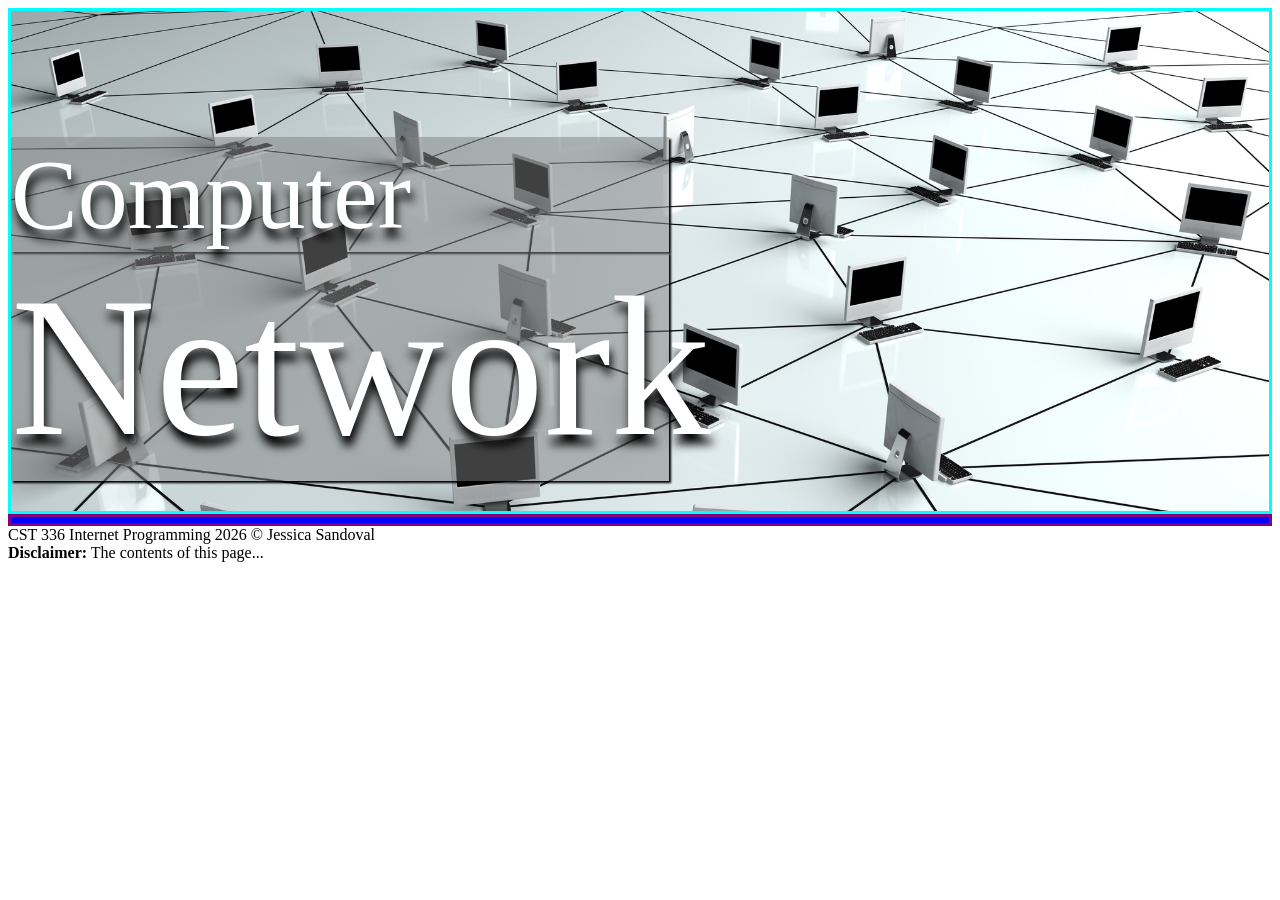
==== hw1/index.html @ 354dfa6b "Implemented and styled Header of the Home html file." ====
<!DOCTYPE html>
<html lang="en">
<head>
    <meta charset="UTF-8">
    <meta name="viewport" content="width=device-width, initial-scale=1.0">
    <title>Network & the Internet: Overview</title>

    <link href="css/style.css" rel="stylesheet"/>
</head>
<body>
    <header id="network">
        <div id="comp-header" class="header-text">Computer</div>
        <div id="net-header" class="header-text">Network</div>

    </header>

    <main id="content">
        <div id="overview">

        </div>

    </main>

    <footer>
        CST 336 Internet Programming 2026 &copy; Jessica Sandoval <br>
        <Strong>Disclaimer:</Strong> The contents of this page...
    </footer>
    
</body>
</html>
---- hw1/css/style.css ----
#network {  /* Configurations for the header <header> tag */
    border: cyan solid;
    margin: 0px;
    height: 500px;
    background-image: url(../img/network-devices.jpg);
    background-size: cover;
}

.header-text {
    margin-right: 600px;
    background-color: rgba(128, 128, 128, 0.5);
    color: #ffffff;
    text-shadow: 2px 10px 10px #000000;
    box-shadow: 2px 2px 2px #000000;
}

#comp-header {
    font-size: 100px;
    margin-top: 10%;
}
#net-header {
    font-size: 200px;
}

#content {
    border: solid;
    border-color: purple;
}

#overview {
    border: blue solid;
}
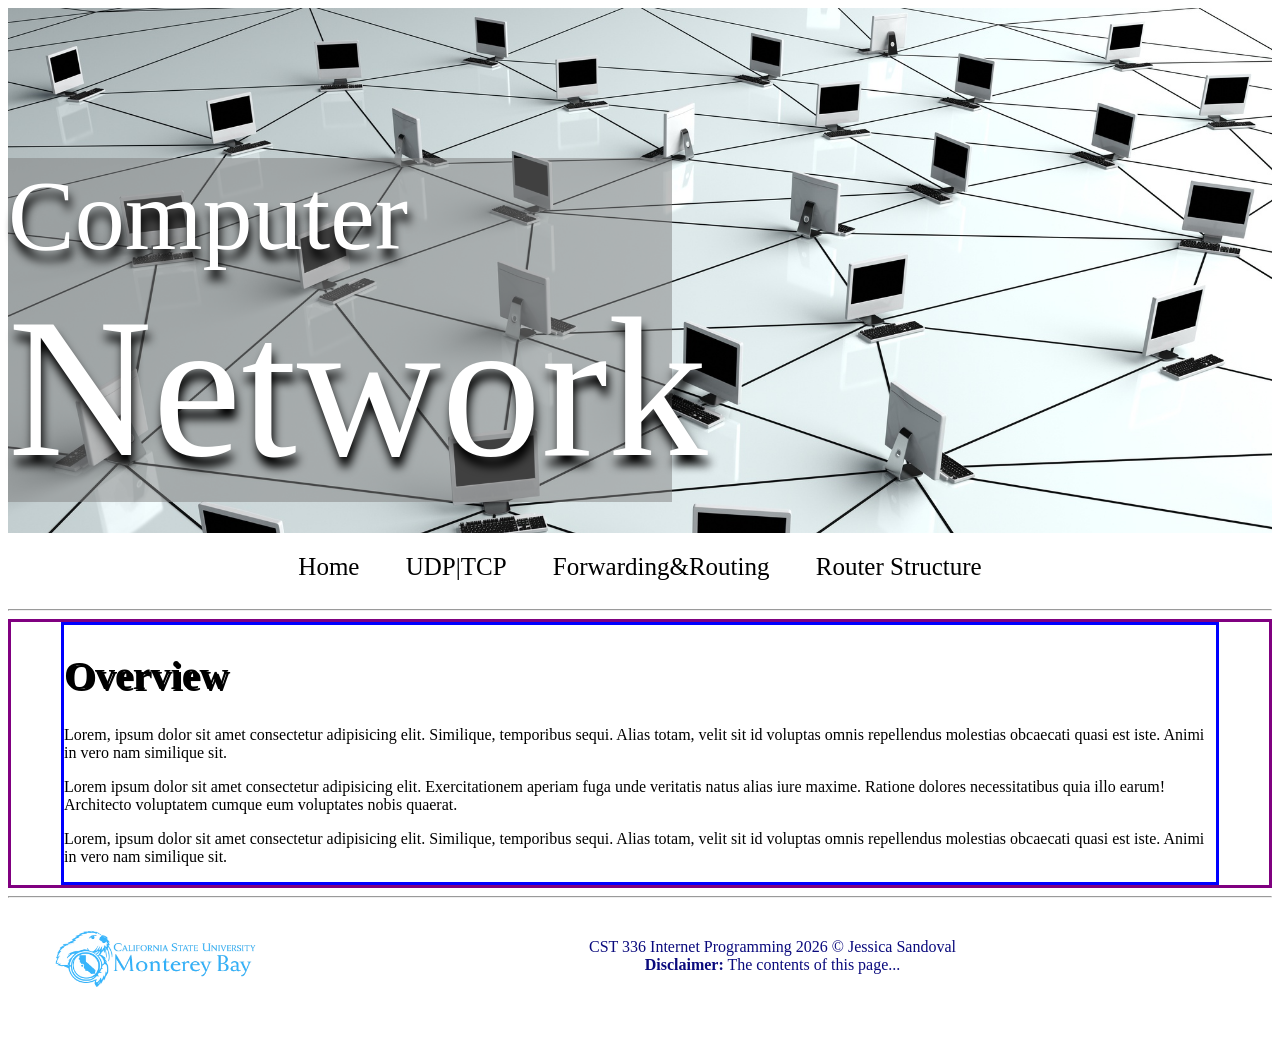
==== commit 79317798: "Set up layout fo the Overview home page" ====
--- a/hw1/index.html
+++ b/hw1/index.html
@@ -14,14 +14,42 @@
 
     </header>
 
+    <nav>
+        <a href="index.html">Home</a>
+        <a href="transport.html">UDP|TCP</a>
+        <a href="routing.html">Forwarding&Routing</a>
+        <a href="routers.html">Router Structure</a>
+    </nav>
+
+    <hr>
+
     <main id="content">
         <div id="overview">
+            <h1>Overview</h1>
+            <p> 
+                Lorem, ipsum dolor sit amet consectetur adipisicing elit. Similique, temporibus sequi. 
+                Alias totam, velit sit id voluptas omnis repellendus molestias obcaecati quasi est iste. 
+                Animi in vero nam similique sit.
+            </p>
+            <p>
+                Lorem ipsum dolor sit amet consectetur adipisicing elit. Exercitationem aperiam fuga 
+                unde veritatis natus alias iure maxime. Ratione dolores necessitatibus quia illo earum! 
+                Architecto voluptatem cumque eum voluptates nobis quaerat.
+            </p>
+            <p> 
+                Lorem, ipsum dolor sit amet consectetur adipisicing elit. Similique, temporibus sequi. 
+                Alias totam, velit sit id voluptas omnis repellendus molestias obcaecati quasi est iste. 
+                Animi in vero nam similique sit.
+            </p>
 
         </div>
 
     </main>
 
+    <hr>
+
     <footer>
+        <figure><img id="logo" src="img/csumb_logo.png" alt="CSUMB"></figure>
         CST 336 Internet Programming 2026 &copy; Jessica Sandoval <br>
         <Strong>Disclaimer:</Strong> The contents of this page...
     </footer>
--- a/hw1/css/style.css
+++ b/hw1/css/style.css
@@ -1,33 +1,65 @@
 #network {  /* Configurations for the header <header> tag */
-    border: cyan solid;
+    padding-top: 150px;
     margin: 0px;
-    height: 500px;
+    height: 375px;
     background-image: url(../img/network-devices.jpg);
     background-size: cover;
 }
 
+/* ------------------Header style configurations------------------------ */
 .header-text {
     margin-right: 600px;
     background-color: rgba(128, 128, 128, 0.5);
     color: #ffffff;
     text-shadow: 2px 10px 10px #000000;
-    box-shadow: 2px 2px 2px #000000;
 }
 
 #comp-header {
     font-size: 100px;
-    margin-top: 10%;
 }
 #net-header {
     font-size: 200px;
 }
+/* ---------------------End Header Styling-------------------------------- */
+
+/* ---------------------Main content styling------------------------------ */
+
+nav, nav a {
+    text-align: center;
+    font-size: 25px;
+    text-decoration: none;
+    color: #000000;
+    padding: 20px;
+}
+
+a:hover {
+    text-decoration: underline;
+    font-size: 30px;
+}
 
 #content {
-    border: solid;
-    border-color: purple;
+    border: purple solid; 
+}
+
+#content h1 {
+    text-shadow: 2px 2px #000000;
+    font-size: 40px;
 }
 
 #overview {
     border: blue solid;
+    margin: auto 50px;
 }
 
+footer {
+    color: #0a0a7d;
+    margin-top: 40px;
+    text-align: center;
+}
+
+#logo {
+    float: left;
+    height:150px;
+    margin-top: -50px;
+}
+/* -----------------------End Main content Styling-------------------------- */
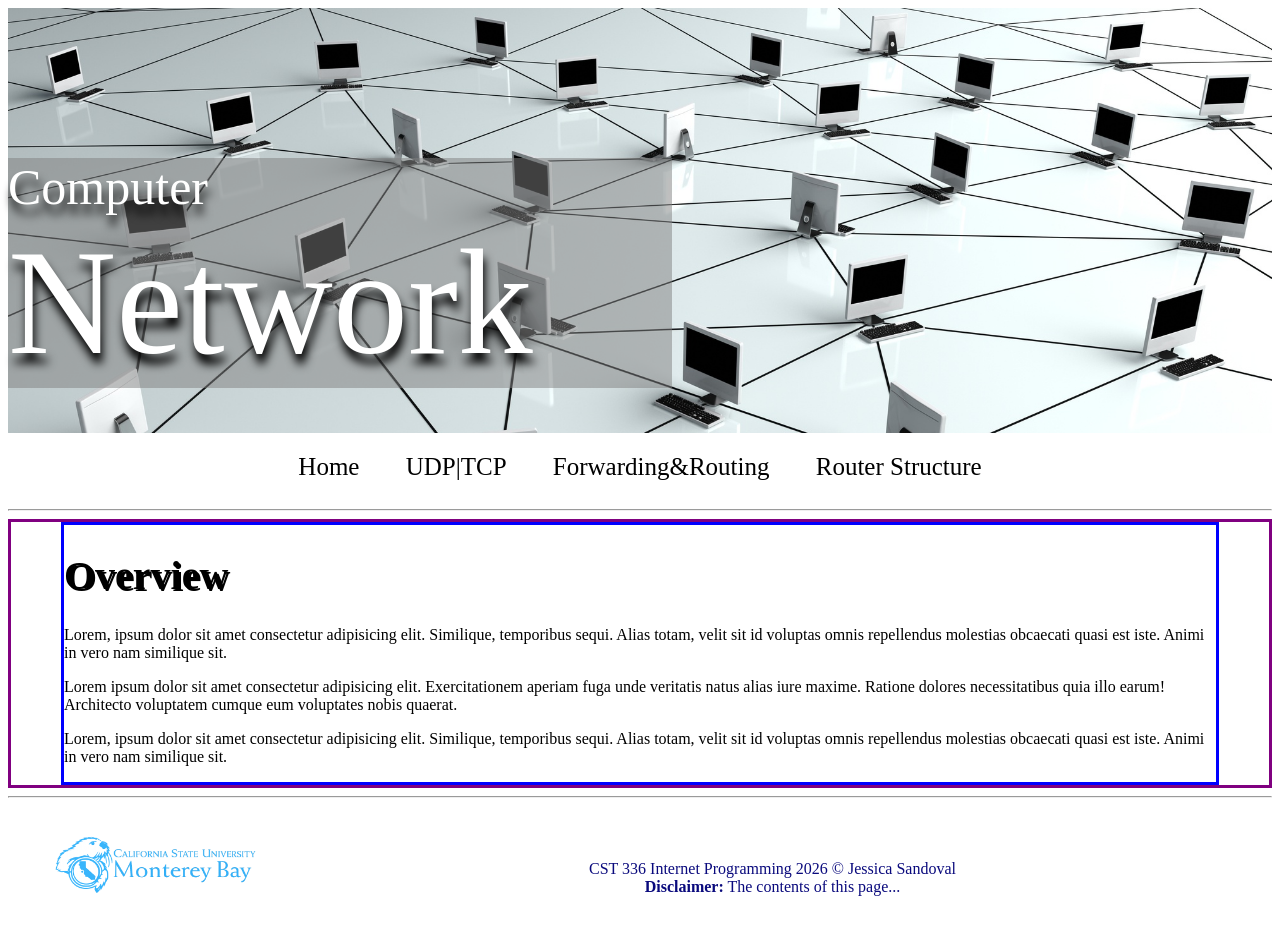
==== commit 41d51735: "continued to work on transport layer protocol page and routing page" ====
--- a/hw1/index.html
+++ b/hw1/index.html
@@ -11,7 +11,6 @@
     <header id="network">
         <div id="comp-header" class="header-text">Computer</div>
         <div id="net-header" class="header-text">Network</div>
-
     </header>
 
     <nav>
--- a/hw1/css/style.css
+++ b/hw1/css/style.css
@@ -1,12 +1,12 @@
 #network {  /* Configurations for the header <header> tag */
     padding-top: 150px;
     margin: 0px;
-    height: 375px;
+    height: 275px;
     background-image: url(../img/network-devices.jpg);
     background-size: cover;
 }
 
-/* ------------------Header style configurations------------------------ */
+/* Top of the page header styling */
 .header-text {
     margin-right: 600px;
     background-color: rgba(128, 128, 128, 0.5);
@@ -15,15 +15,13 @@
 }
 
 #comp-header {
-    font-size: 100px;
+    font-size: 50px;
 }
 #net-header {
-    font-size: 200px;
+    font-size: 150px;
 }
-/* ---------------------End Header Styling-------------------------------- */
 
-/* ---------------------Main content styling------------------------------ */
-
+/* Navigation styling modifications */
 nav, nav a {
     text-align: center;
     font-size: 25px;
@@ -37,6 +35,7 @@
     font-size: 30px;
 }
 
+/* Main/body styling */
 #content {
     border: purple solid; 
 }
@@ -51,9 +50,10 @@
     margin: auto 50px;
 }
 
+/* Footer styling */
 footer {
     color: #0a0a7d;
-    margin-top: 40px;
+    margin-top: 0px;
     text-align: center;
 }
 
@@ -62,4 +62,78 @@
     height:150px;
     margin-top: -50px;
 }
-/* -----------------------End Main content Styling-------------------------- */
+/* -----------------------End Homepage content Styling-------------------------- */
+
+/* ------------------TCP|UDP style configurations---------------------------- */
+#transport-head {
+    height: 500px;
+    background-image: url(../img/tcp-vs-udp.jpg);
+    background-size: cover;
+    background-position: center top;
+    background-repeat: no-repeat;
+    box-shadow: 5px 5px 5px #000000;
+}
+
+/* body container holding udp|tcp image and content */w
+#udp-vs-tcp {
+    border: #000000 solid;
+    margin: 50px;
+}
+
+#udp, #tcp, figure {
+    padding-top: 30px;
+}
+
+.content-img {
+    height: 200px;
+    width: 300px;
+    margin-top: -50px;
+    float: left;
+    padding-right: 20px;
+}
+
+#tcp, #udp {
+    padding-left: 150px;
+}
+
+.protocol-text {
+    margin-bottom: 50px;
+}
+/* ------------------End TCP|UDP style configurations------------------------ */
+
+/* ------------------Routing and Forwarding style configurations------------------------ */
+#routing-head {
+    text-align: center;
+    margin-top: 30px;
+    font-size: 40px;
+    margin-bottom: -50px;
+    text-shadow: 5px 5px#7b7b7b;
+    text-decoration: dotted;
+}
+
+#compare {
+    display: flex;
+    justify-content: center;
+    height: 300px;
+    background-image: ;
+}
+
+h3 {
+    text-align: center;
+}
+.container {
+    border: #676767 outset;
+    padding: 20px;
+}
+#r {
+    background-color: rgba(0, 255, 255, 0.5);
+}
+#f {
+    margin-right: 10px;
+    background-color: rgba(0, 255, 140, 0.5);
+}
+/* ------------------End Routing and Forwaring style configurations------------------------ */
+
+/* ------------------Router Structure style configurations------------------------ */
+
+/* ------------------End Router Structure style configurations------------------------ */
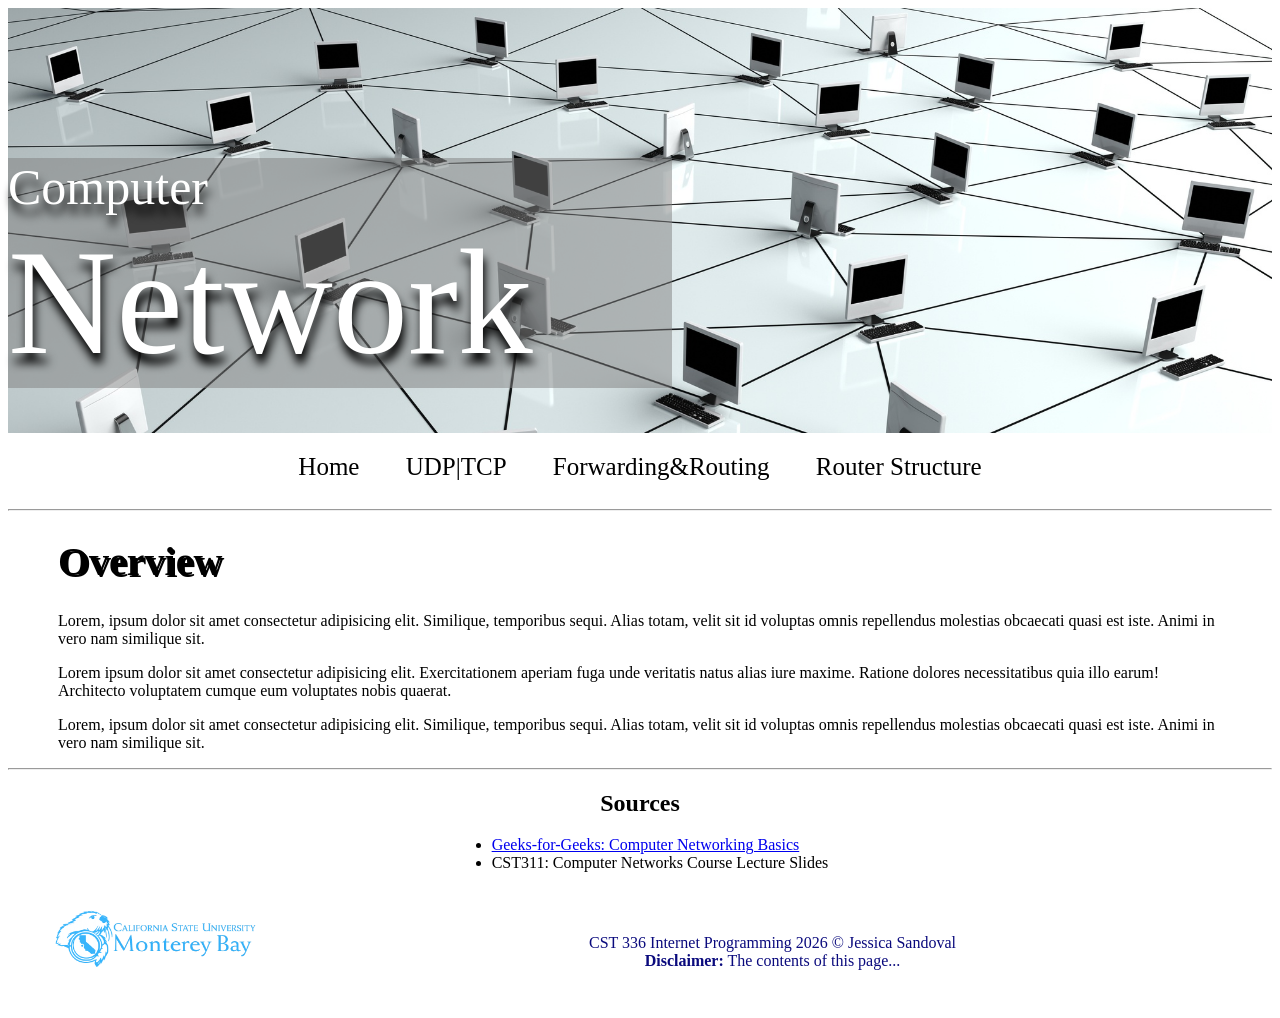
==== commit 42c38403: "Added sources to the bottom of each page" ====
--- a/hw1/index.html
+++ b/hw1/index.html
@@ -46,6 +46,16 @@
     </main>
 
     <hr>
+    <section id="sources">
+        <h2>Sources</h2>
+        <ul>
+            <li>
+                <a href="https://www.geeksforgeeks.org/computer-networks/basics-computer-networking/"
+                   target="_blank">Geeks-for-Geeks: Computer Networking Basics</a>
+            </li>
+            <li>CST311: Computer Networks Course Lecture Slides</li>
+        </ul>
+    </section>
 
     <footer>
         <figure><img id="logo" src="img/csumb_logo.png" alt="CSUMB"></figure>
--- a/hw1/css/style.css
+++ b/hw1/css/style.css
@@ -36,9 +36,6 @@
 }
 
 /* Main/body styling */
-#content {
-    border: purple solid; 
-}
 
 #content h1 {
     text-shadow: 2px 2px #000000;
@@ -46,7 +43,6 @@
 }
 
 #overview {
-    border: blue solid;
     margin: auto 50px;
 }
 
@@ -62,6 +58,12 @@
     height:150px;
     margin-top: -50px;
 }
+
+#sources ul {
+    width: fit-content;
+    margin: 0px auto;
+}
+
 /* -----------------------End Homepage content Styling-------------------------- */
 
 /* ------------------TCP|UDP style configurations---------------------------- */
@@ -96,8 +98,21 @@
     padding-left: 150px;
 }
 
+#tcp {
+    clear: both;
+}
+
 .protocol-text {
-    margin-bottom: 50px;
+    margin-bottom: 100px;
+}
+
+#handshake {
+    height: 500px;
+    width: 900px;
+    margin-left: 200px;
+}
+#handshake-text {
+    margin-top: 50px;
 }
 /* ------------------End TCP|UDP style configurations------------------------ */
 
@@ -108,19 +123,18 @@
     font-size: 40px;
     margin-bottom: -50px;
     text-shadow: 5px 5px#7b7b7b;
-    text-decoration: dotted;
 }
 
 #compare {
     display: flex;
     justify-content: center;
     height: 300px;
-    background-image: ;
 }
 
-h3 {
+h2, #r-and-f {
     text-align: center;
 }
+
 .container {
     border: #676767 outset;
     padding: 20px;
@@ -136,4 +150,49 @@
 
 /* ------------------Router Structure style configurations------------------------ */
 
+#page-bg {
+    background-color: #6f6f8e;
+}
+
+#router-header {
+    border: #000000 solid;
+    height: 200px;
+    background-image: url(../img/router.jpg);
+    background-size: cover;
+    background-position: center;
+    background-repeat: no-repeat;
+}
+
+#header-text {
+    background-color: rgba(103, 103, 103, 0.5);
+    font-size: 50px;
+    text-shadow: 5px 5px 5px #000000;
+    margin-right: 50%;
+    margin-top: 100px;
+    color: #a98453;
+}
+#router {
+    background-color: rgba(175, 175, 175, 0.3);
+    border: #000000 solid;
+    margin: auto 50px;
+}
+
+table {
+    margin: 50px auto;
+    color: #ffffff;
+}
+
+.table-header {
+    background-color: #000000;
+    font-size: 30px;
+}
+
+.data {
+    background-color: #2c2c61;
+    font-size: 20px;
+}
+
+td {
+    padding: 10px;
+}
 /* ------------------End Router Structure style configurations------------------------ */
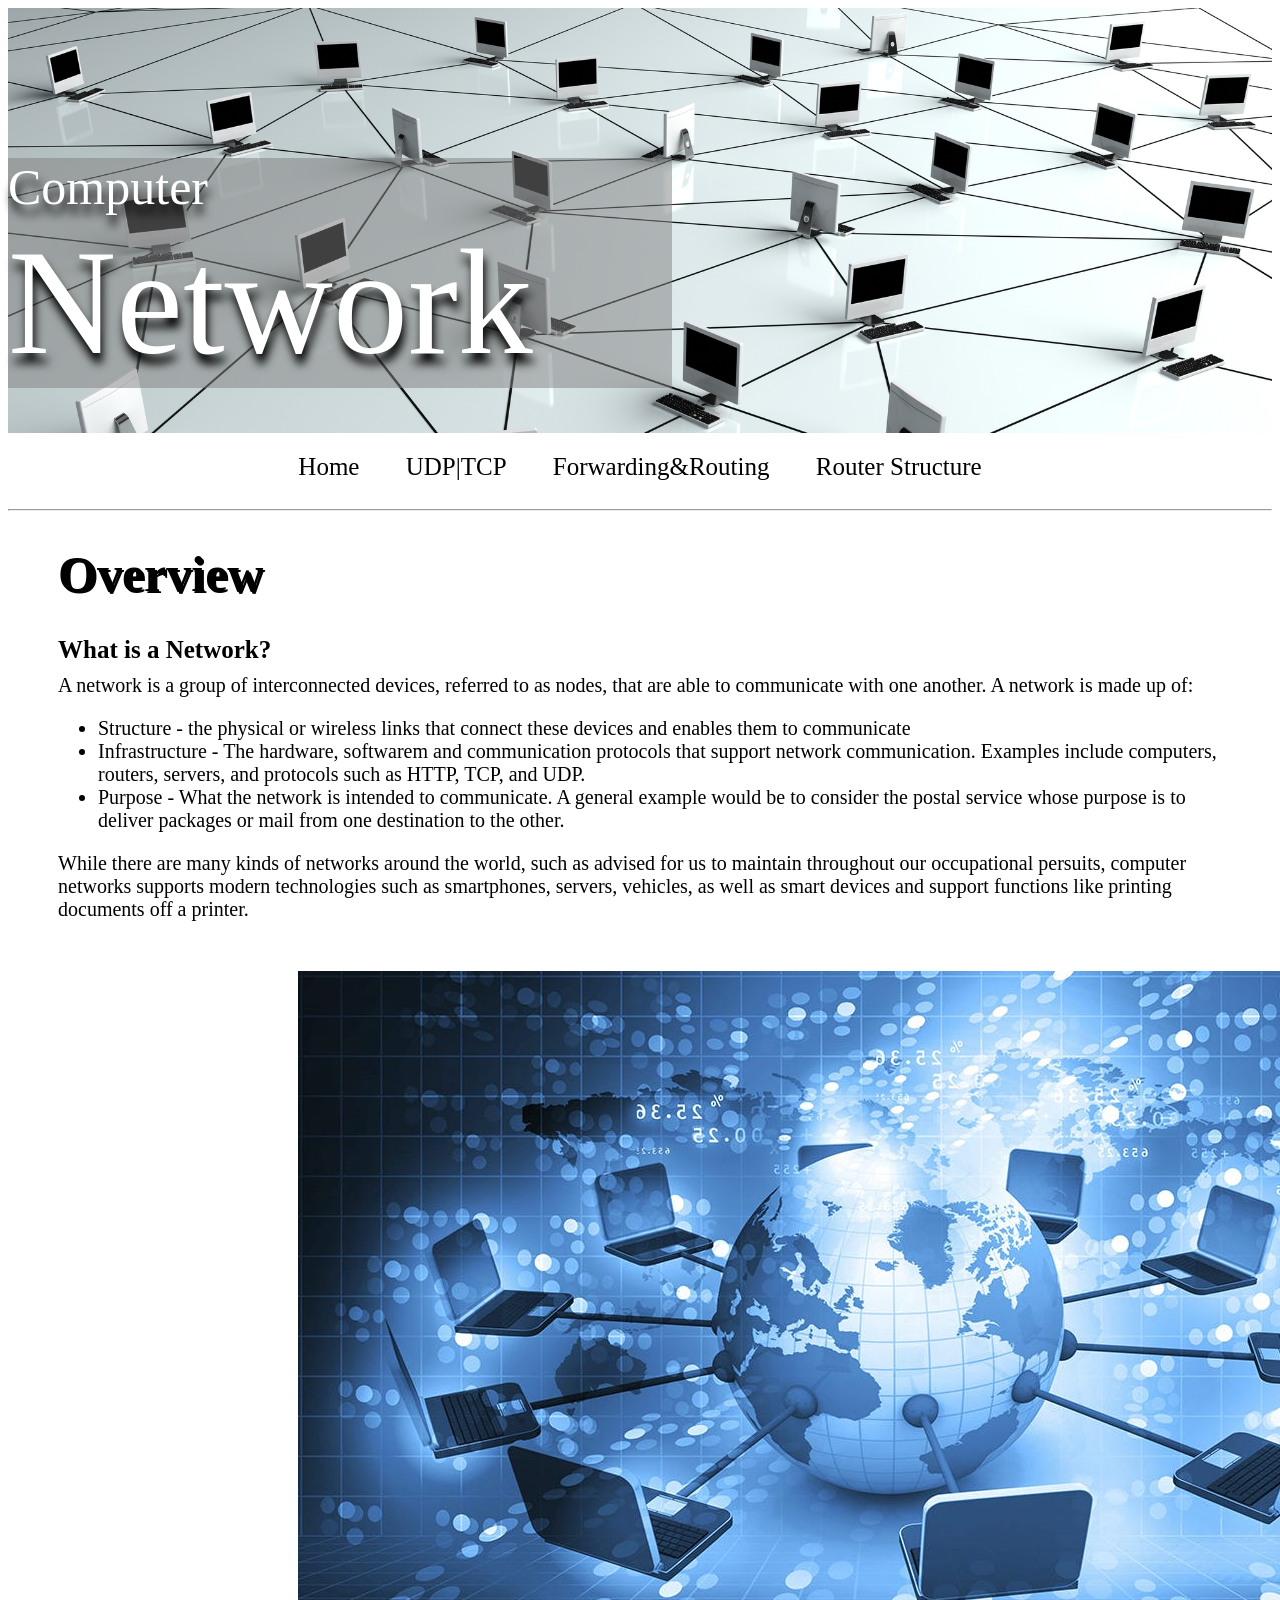
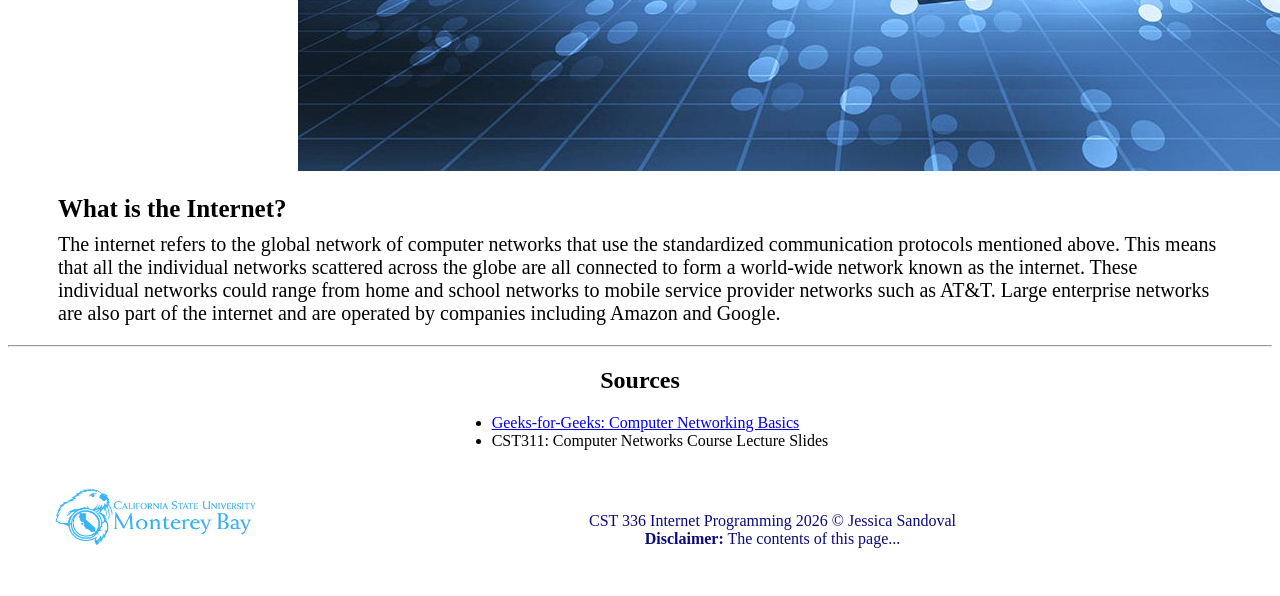
==== commit 7eff5f8f: "cleaned up text and included image to home page" ====
--- a/hw1/index.html
+++ b/hw1/index.html
@@ -25,20 +25,33 @@
     <main id="content">
         <div id="overview">
             <h1>Overview</h1>
-            <p> 
-                Lorem, ipsum dolor sit amet consectetur adipisicing elit. Similique, temporibus sequi. 
-                Alias totam, velit sit id voluptas omnis repellendus molestias obcaecati quasi est iste. 
-                Animi in vero nam similique sit.
+            <p class="home-content"> 
+                <strong class="overview-topic">What is a Network?</strong>
+                A network is a group of interconnected devices, referred to as nodes, that are able to communicate
+                with one another. A network is made up of:
             </p>
-            <p>
-                Lorem ipsum dolor sit amet consectetur adipisicing elit. Exercitationem aperiam fuga 
-                unde veritatis natus alias iure maxime. Ratione dolores necessitatibus quia illo earum! 
-                Architecto voluptatem cumque eum voluptates nobis quaerat.
+            <p class="home-content">
+            <ul class="home-content">
+                <li>Structure - the physical or wireless links that connect these devices and enables them to communicate</li>
+                <li>Infrastructure - The hardware, softwarem and communication protocols that support network communication.
+                        Examples include computers, routers, servers, and protocols such as HTTP, TCP, and UDP.</li>
+                <li>Purpose - What the network is intended to communicate. A general example would be to consider the postal service
+                    whose purpose is to deliver packages or mail from one destination to the other.</li>
+            </ul>
+            
+            <p class="home-content">
+                While there are many kinds of networks around the world, such as advised for us to maintain throughout our occupational
+                persuits, computer networks supports modern technologies such as smartphones, servers, vehicles, as well as smart devices and 
+                support functions like printing documents off a printer.
             </p>
-            <p> 
-                Lorem, ipsum dolor sit amet consectetur adipisicing elit. Similique, temporibus sequi. 
-                Alias totam, velit sit id voluptas omnis repellendus molestias obcaecati quasi est iste. 
-                Animi in vero nam similique sit.
+
+            <figure><img id="internet-img" src="img/global network.jpg" alt="the internet"></figure>
+            <p class="home-content"> 
+                <strong class="overview-topic">What is the Internet?</strong>
+                The internet refers to the global network of computer networks that use the standardized communication protocols mentioned above. 
+                This means that all the individual networks scattered across the globe are all connected to form a world-wide network known as the 
+                internet. These individual networks could range from home and school networks to mobile service provider networks such as AT&T. Large
+                enterprise networks are also part of the internet and are operated by companies including Amazon and Google.
             </p>
 
         </div>
--- a/hw1/css/style.css
+++ b/hw1/css/style.css
@@ -39,11 +39,27 @@
 
 #content h1 {
     text-shadow: 2px 2px #000000;
-    font-size: 40px;
+    font-size: 50px;
+}
+
+.home-content {
+    font-size: 20px;
 }
 
 #overview {
     margin: auto 50px;
+}
+#internet-img {
+    margin: 0px 200px;
+    height: 800px;
+    width: 1200px;
+}
+
+.overview-topic {
+    display: block;
+    font-size: 25px;
+    padding-bottom: 10px;
+
 }
 
 /* Footer styling */
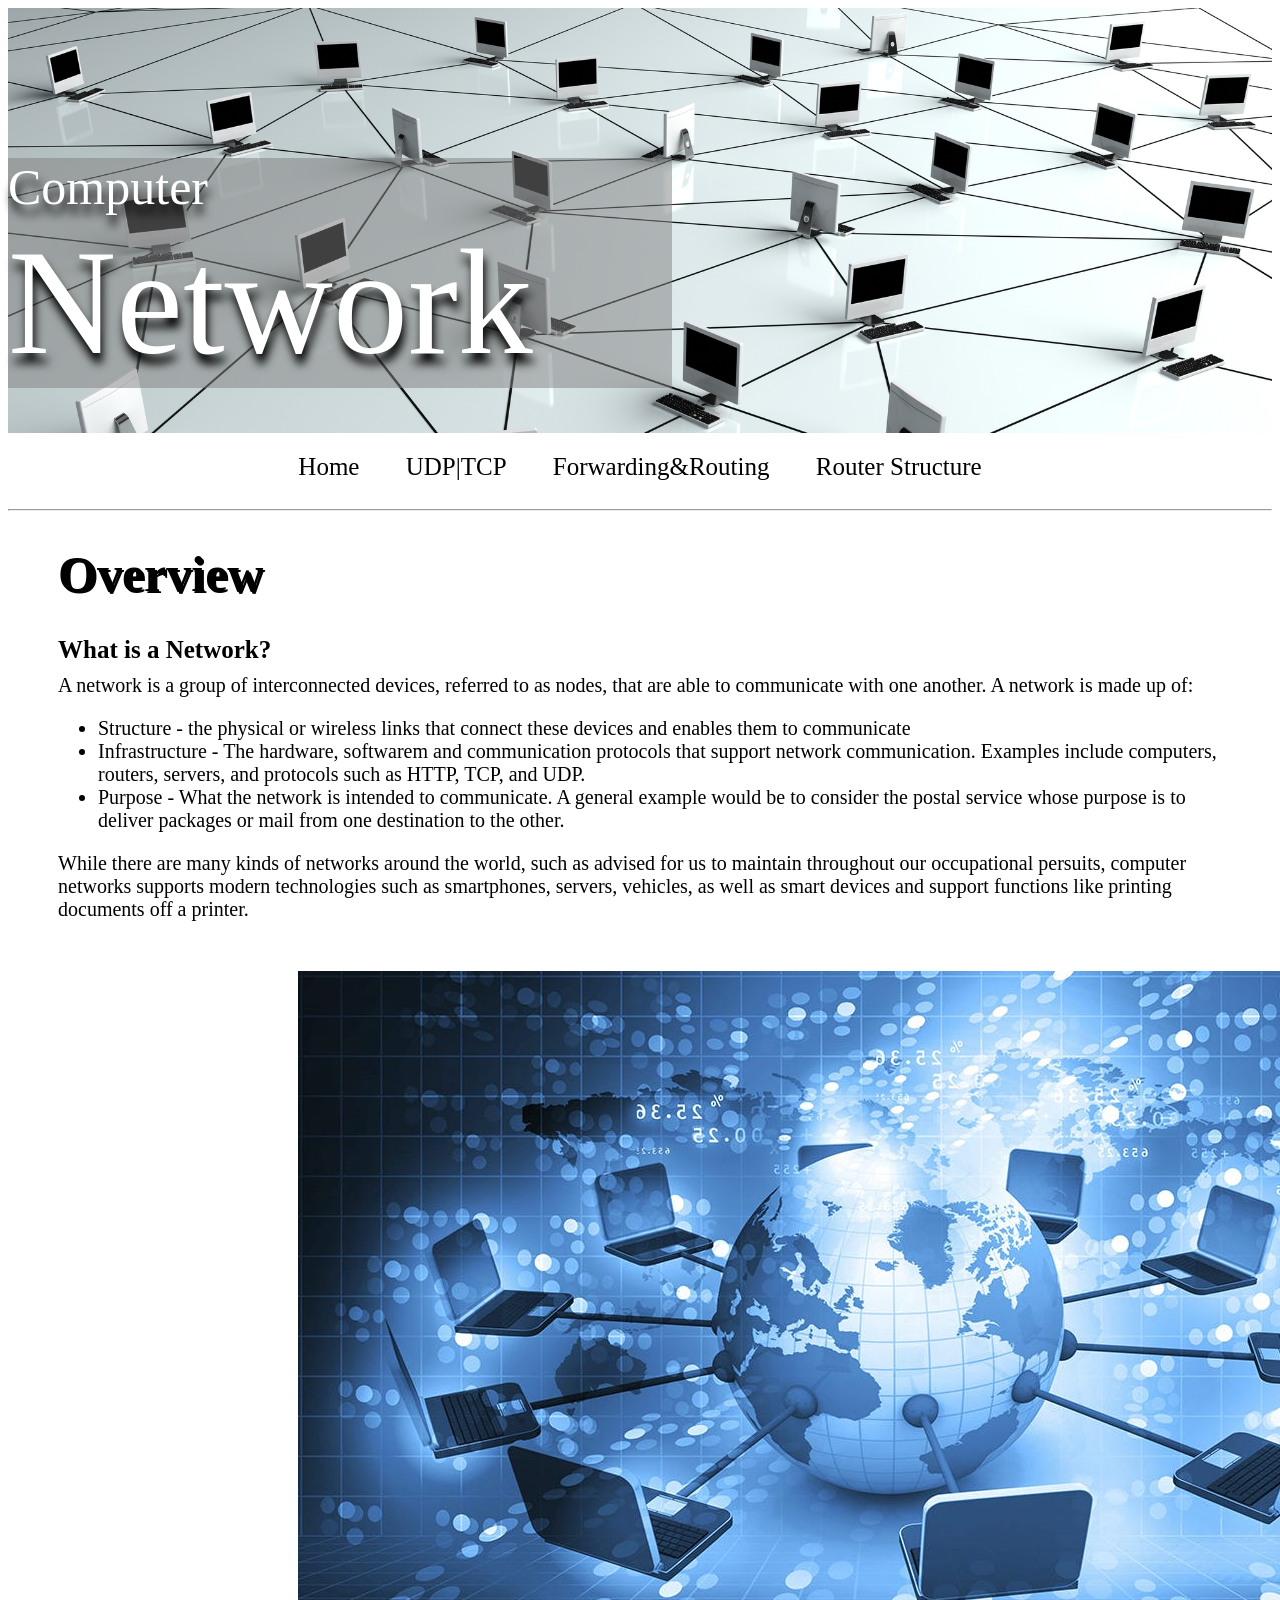
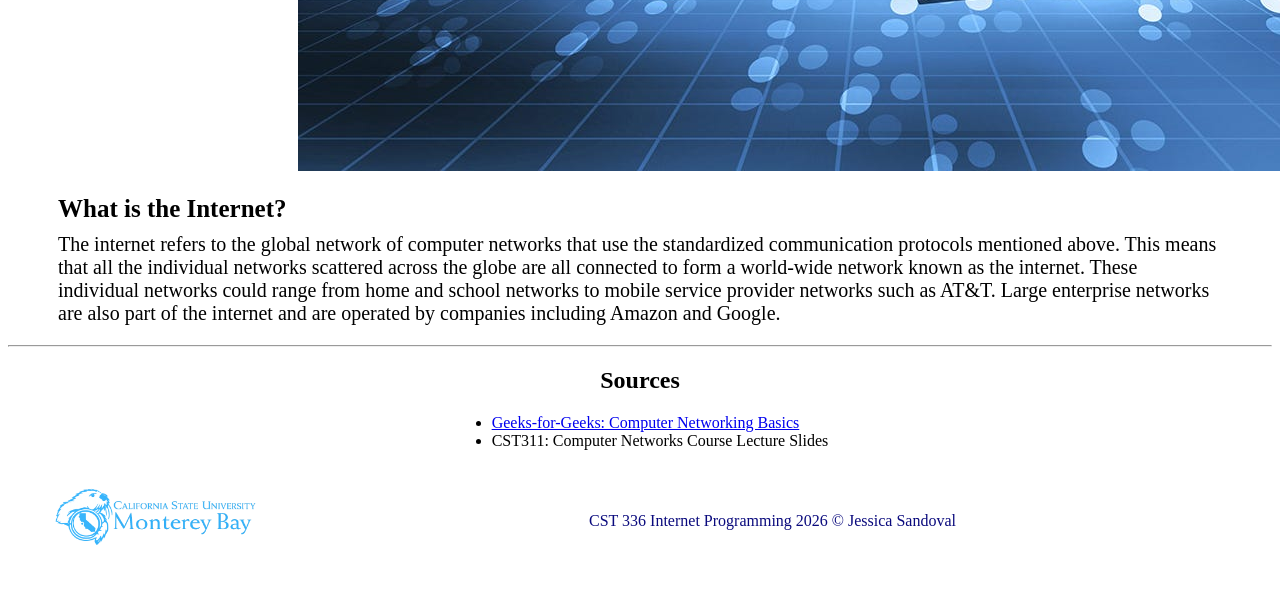
==== commit 9dc9ab3c: "removed no longer needed disclaimer" ====
--- a/hw1/index.html
+++ b/hw1/index.html
@@ -45,7 +45,7 @@
                 support functions like printing documents off a printer.
             </p>
 
-            <figure><img id="internet-img" src="img/global network.jpg" alt="the internet"></figure>
+            <figure><img id="internet-img" src="img/global-network.jpg" alt="the internet"></figure>
             <p class="home-content"> 
                 <strong class="overview-topic">What is the Internet?</strong>
                 The internet refers to the global network of computer networks that use the standardized communication protocols mentioned above. 
@@ -72,8 +72,7 @@
 
     <footer>
         <figure><img id="logo" src="img/csumb_logo.png" alt="CSUMB"></figure>
-        CST 336 Internet Programming 2026 &copy; Jessica Sandoval <br>
-        <Strong>Disclaimer:</Strong> The contents of this page...
+        CST 336 Internet Programming 2026 &copy; Jessica Sandoval
     </footer>
     
 </body>
--- a/hw1/css/style.css
+++ b/hw1/css/style.css
@@ -84,10 +84,10 @@
 
 /* ------------------TCP|UDP style configurations---------------------------- */
 #transport-head {
-    height: 500px;
+    height: 600px;
     background-image: url(../img/tcp-vs-udp.jpg);
     background-size: cover;
-    background-position: center top;
+    background-position: 100% 20%;
     background-repeat: no-repeat;
     box-shadow: 5px 5px 5px #000000;
 }
@@ -120,15 +120,26 @@
 
 .protocol-text {
     margin-bottom: 100px;
-}
-
-#handshake {
+    margin-top: -20px;
+    font-size: 25px;
+}
+
+.protocol-name {
+    display: block;
+}
+
+.handshake {
     height: 500px;
     width: 900px;
-    margin-left: 200px;
-}
-#handshake-text {
+    margin-left: 25%;
+}
+.handshake-text, ol {
     margin-top: 50px;
+    font-size: 25px;
+}
+
+#article-head {
+    color: #000000;
 }
 /* ------------------End TCP|UDP style configurations------------------------ */
 
@@ -168,6 +179,11 @@
 
 #page-bg {
     background-color: #6f6f8e;
+}
+
+#inside-router-img {
+    display: block;
+    margin: 0px auto;
 }
 
 #router-header {
